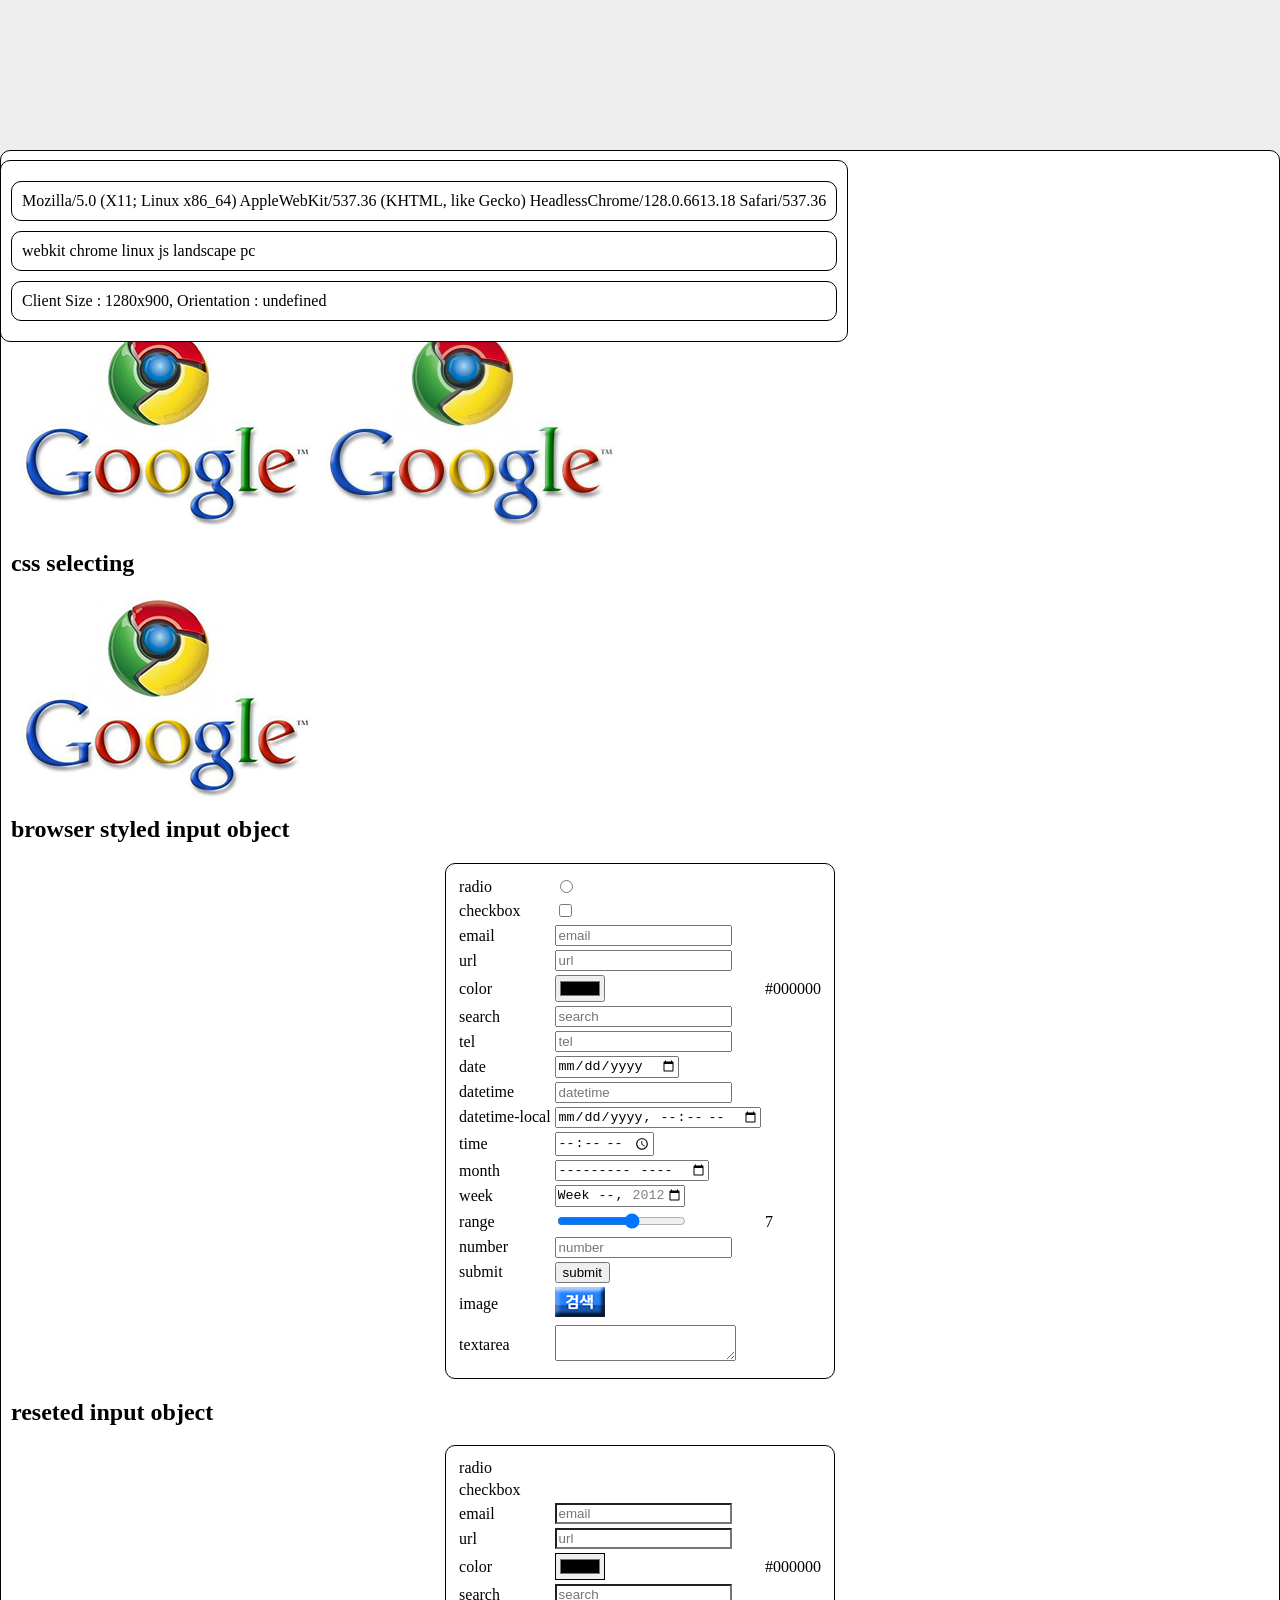
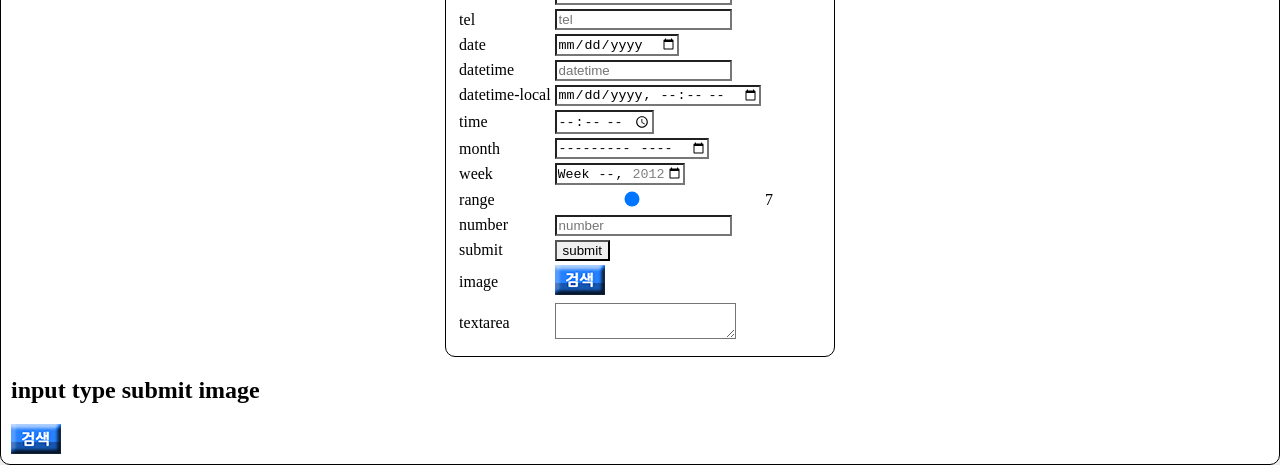
==== css-browser-selector/index.html @ ba181326 "go" ====
<!DOCTYPE html>
<html lang="ko">
<head>
	<meta charset="UTF-8" />
	<meta http-equiv="Content-Type" content="text/html; charset=utf-8" />
	<meta http-equiv="X-UA-Compatible" content="IE=edge" />
	<meta http-equiv="ImageToolbar" content="no" />
	<title>CSS Browser Selector Test</title>
	<meta name="author" content="Song Hyo Jin (shj at xenosi.de)" />
	<meta name="keywords" content="css selecting for different browser" />
	<meta name="copyright" content="MIT" />
	<meta name="viewport" content="width=device-width, initial-scale=1, minimum-scale=1, maximum-scale=1" />
	<script src="//ajax.googleapis.com/ajax/libs/jquery/1.11.2/jquery.min.js"></script>
	<script src="css_browser_selector.min.js"></script>
	<style>
		html, body {
			width: 100%;
			height: 100%;
			margin: 0;
			border: 0;
		}
		body {
			-webkit-text-size-adjust: none;
			-moz-text-size-adjust: none;
			-ms-text-size-adjust: none;
			text-size-adjust: none;
			background: #eeeeee;
		}
		.fixed { position:fixed; }
		#mobileDemo { margin-top:150px; }
		.image {
			width: 300px;
			height: 200px;
			background: url(Google_Chrome.ratio1.jpg);
		}
		.retina .image {
			background: url(Google_Chrome.ratio2.jpg);
			background-size: contain;
		}
		.portrait .landscape {
			display: none;
		}
		.landscape .portrait {
			display: none;
		}
		div, table {
			margin: 10px auto;
			border: 1px solid black;
			border-radius: 10px;
			padding: 10px;
			background: white;
		}
		.cssReset * {
			-webkit-appearance: none;
			-webkit-border-radius: 0;
		}
		.imageButton {
			width:50px;
			height:30px;
			text-indent:-9999px;
			border:0;
			padding:0;
			-webkit-appearance: none;
			-webkit-border-radius: 0;
			background:url(search.jpg);
		}
		.retina .imageButton {
			background:url(search.retina.jpg); background-size: contain;
		}
	</style>
</head>
<body>
<div class="fixed">
	<div id="userAgent"></div>
	<div id="cssStatus"></div>
	<div id="browserStatus"></div>
</div>
<div id="mobileDemo">
	<h1>For mobile</h1>
	<p class="portrait">Portrait</p>
	<p class="landscape">Landscape</p>
	<h2>ratio compare for your eyes</h2>
	<img src="Google_Chrome.ratio1.jpg" alt="origin" width="300" /> <img src="Google_Chrome.ratio2.jpg" alt="retina" width="300" />
	<h2>css selecting</h2>
	<p class="image"></p>
	<h2>browser styled input object</h2>
	<table class="origin">
		<tbody>
		<tr>
			<td>radio</td>
			<td><input type="radio" /></td>
		</tr>
		<tr>
			<td>checkbox</td>
			<td><input type="checkbox" /></td>
		</tr>
		<tr>
			<td>email</td>
			<td><input type="email" placeholder="email" /></td>
		</tr>
		<tr>
			<td>url</td>
			<td><input type="url" placeholder="url" /></td>
		</tr>
		<tr>
			<td>color</td>
			<td><input type="color" placeholder="color" class="showResult" /></td>
			<td></td>
		</tr>
		<tr>
			<td>search</td>
			<td><input type="search" placeholder="search" /></td>
		</tr>
		<tr>
			<td>tel</td>
			<td><input type="tel" placeholder="tel" /></td>
		</tr>
		<tr>
			<td>date</td>
			<td><input type="date" placeholder="date" class="showResult" /></td>
			<td></td>
		</tr>
		<tr>
			<td>datetime</td>
			<td><input type="datetime" placeholder="datetime" class="showResult" /></td>
			<td></td>
		</tr>
		<tr>
			<td>datetime-local</td>
			<td><input type="datetime-local" placeholder="datetime-local" class="showResult" /></td>
			<td></td>
		</tr>
		<tr>
			<td>time</td>
			<td><input type="time" placeholder="time" class="showResult" /></td>
			<td></td>
		</tr>
		<tr>
			<td>month</td>
			<td><input type="month" placeholder="month" class="showResult" /></td>
			<td></td>
		</tr>
		<tr>
			<td>week</td>
			<td><input type="week" placeholder="week" min="2012-W20" max="2012-W30" class="showResult" /></td>
			<td></td>
		</tr>
		<tr>
			<td>range</td>
			<td><input type="range" placeholder="range" min="1" max="11" step="2" class="showResult" /></td>
			<td></td>
		</tr>
		<tr>
			<td>number</td>
			<td><input type="number" placeholder="number" /></td>
		</tr>
		<tr>
			<td>submit</td>
			<td><input type="submit" value="submit" /></td>
		</tr>
		<tr>
			<td>image</td>
			<td><input type="image" src="search.jpg" /></td>
		</tr>
		<tr>
			<td>textarea</td>
			<td><textarea></textarea></td>
		</tr>
		</tbody>
	</table>
	<h2>reseted input object</h2>
	<table class="cssReset">
		<tbody>
		<tr>
			<td>radio</td>
			<td><input type="radio" /></td>
		</tr>
		<tr>
			<td>checkbox</td>
			<td><input type="checkbox" /></td>
		</tr>
		<tr>
			<td>email</td>
			<td><input type="email" placeholder="email" /></td>
		</tr>
		<tr>
			<td>url</td>
			<td><input type="url" placeholder="url" /></td>
		</tr>
		<tr>
			<td>color</td>
			<td><input type="color" placeholder="color" class="showResult" /></td>
			<td></td>
		</tr>
		<tr>
			<td>search</td>
			<td><input type="search" placeholder="search" /></td>
		</tr>
		<tr>
			<td>tel</td>
			<td><input type="tel" placeholder="tel" /></td>
		</tr>
		<tr>
			<td>date</td>
			<td><input type="date" placeholder="date" class="showResult" /></td>
			<td></td>
		</tr>
		<tr>
			<td>datetime</td>
			<td><input type="datetime" placeholder="datetime" class="showResult" /></td>
			<td></td>
		</tr>
		<tr>
			<td>datetime-local</td>
			<td><input type="datetime-local" placeholder="datetime-local" class="showResult" /></td>
			<td></td>
		</tr>
		<tr>
			<td>time</td>
			<td><input type="time" placeholder="time" class="showResult" /></td>
			<td></td>
		</tr>
		<tr>
			<td>month</td>
			<td><input type="month" placeholder="month" class="showResult" /></td>
			<td></td>
		</tr>
		<tr>
			<td>week</td>
			<td><input type="week" placeholder="week" min="2012-W20" max="2012-W30" class="showResult" /></td>
			<td></td>
		</tr>
		<tr>
			<td>range</td>
			<td><input type="range" placeholder="range" min="1" max="11" step="2" class="showResult" /></td>
			<td></td>
		</tr>
		<tr>
			<td>number</td>
			<td><input type="number" placeholder="number" /></td>
		</tr>
		<tr>
			<td>submit</td>
			<td><input type="submit" value="submit" /></td>
		</tr>
		<tr>
			<td>image</td>
			<td><input type="image" src="search.jpg" /></td>
		</tr>
		<tr>
			<td>textarea</td>
			<td><textarea></textarea></td>
		</tr>
		</tbody>
	</table>
	<h2>input type submit image</h2>
	<input type="submit" class="imageButton" value="submit" />
</div>
<script>
	(function(w, d, $, html) {
		function showInfo() {
			$('#cssStatus').html(html.className);
			$('#browserStatus').html('Client Size : ' + html.clientWidth + 'x' + html.clientHeight + ', Orientation : ' + window.orientation);
		}
		$(function() {
			$('#userAgent').html(navigator.userAgent);
			showInfo();
			$(d.body).bind('orientationchange', showInfo);
			$(w).bind('resize', showInfo);

			$('.showResult').on('click change keyup', function() {
				$(this.parentNode).next().text(this.value);
			}).trigger('change');
		});
	})(window, document, jQuery, document.documentElement);
</script>
</body>
</html>
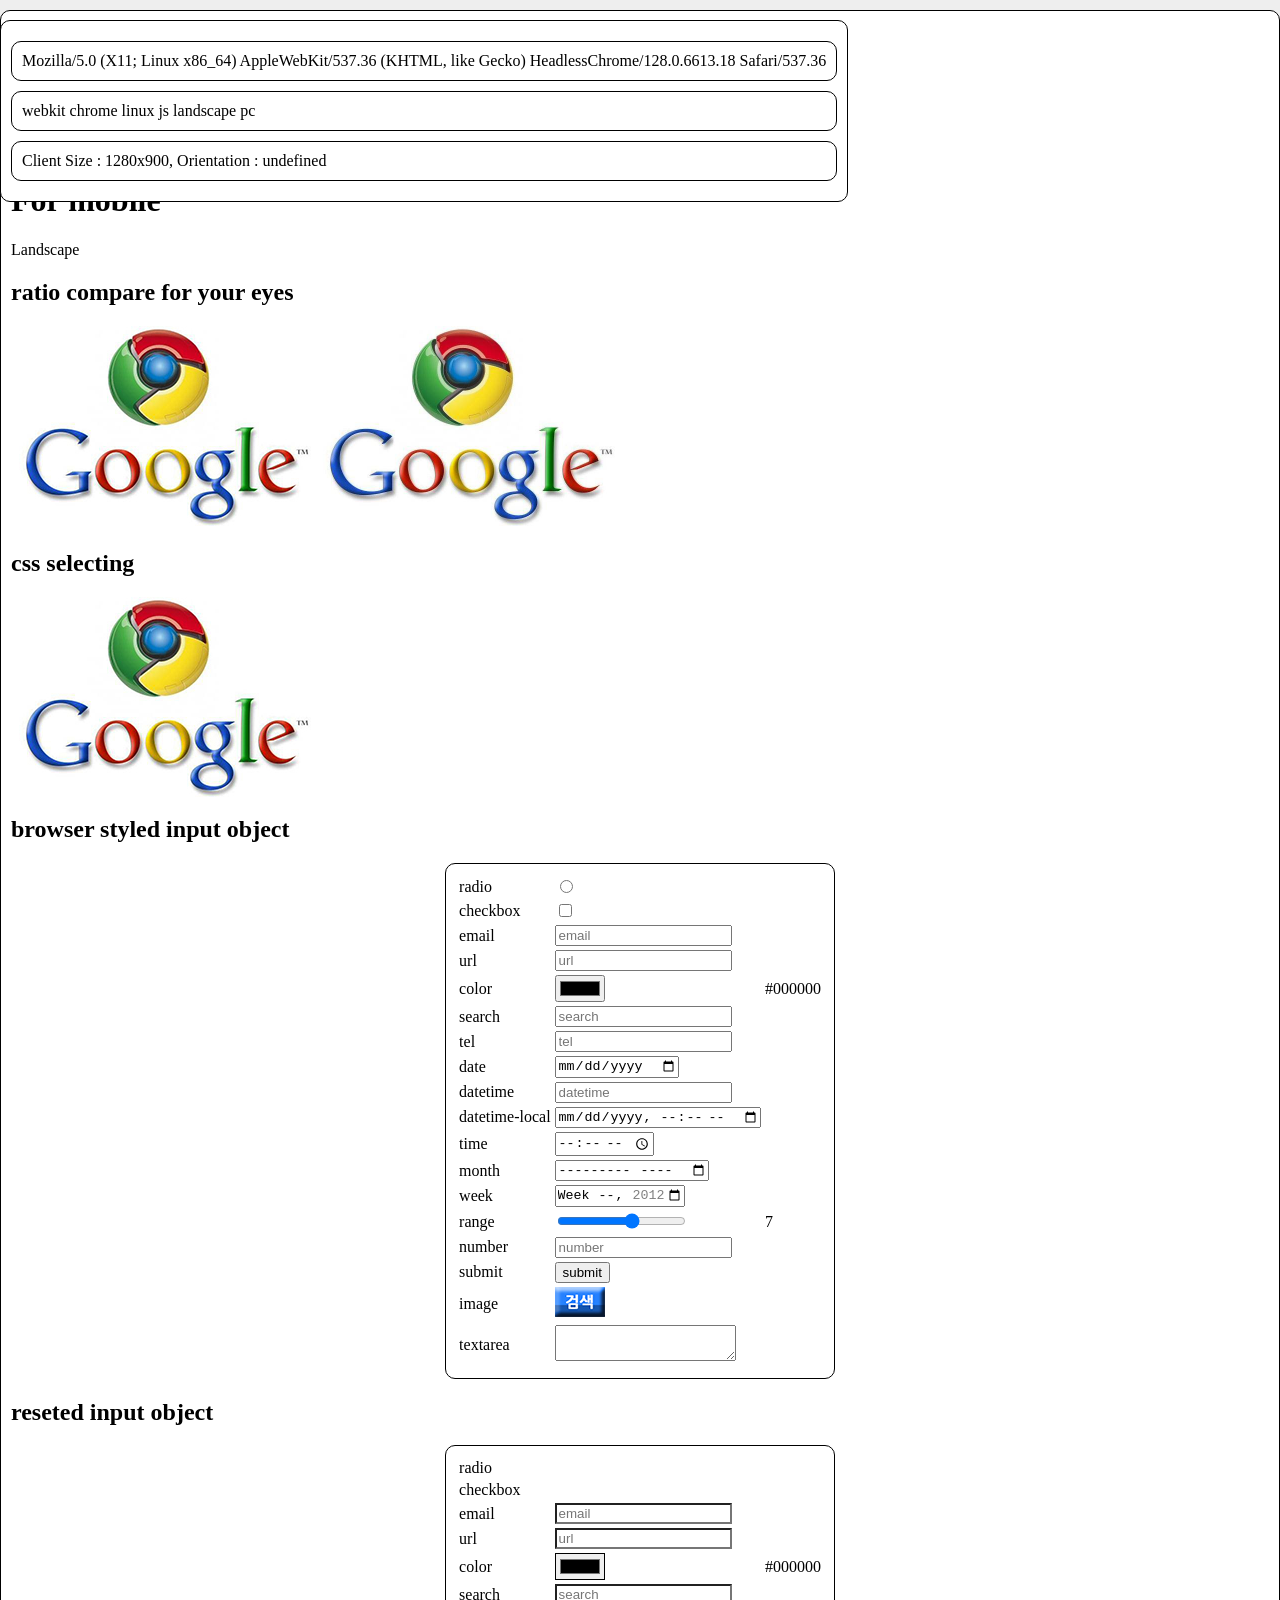
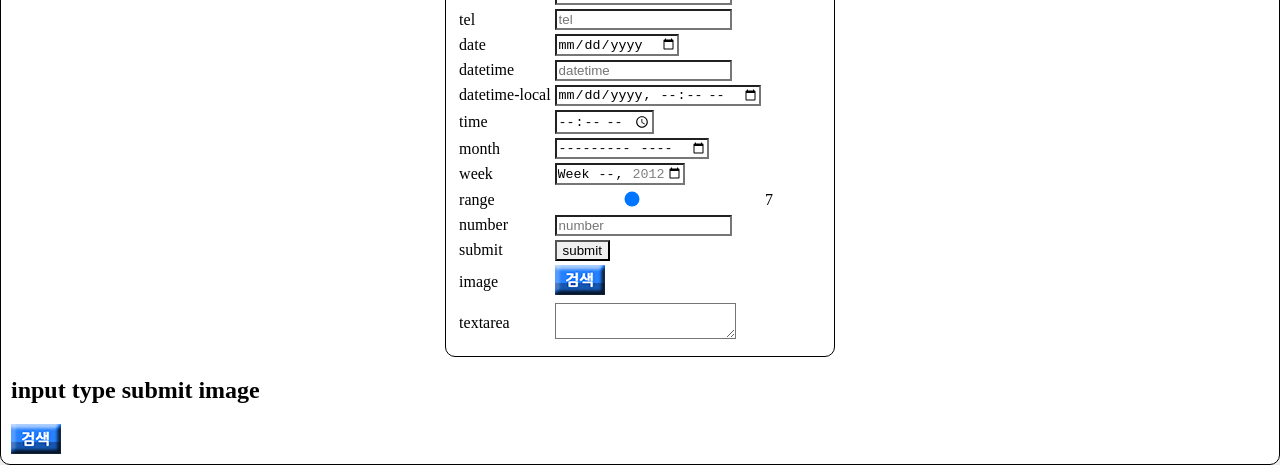
==== commit 6491d89b: "go" ====
--- a/css-browser-selector/index.html
+++ b/css-browser-selector/index.html
@@ -27,7 +27,7 @@
 			background: #eeeeee;
 		}
 		.fixed { position:fixed; }
-		#mobileDemo { margin-top:150px; }
+		#mobileDemo { padding-top:150px; }
 		.image {
 			width: 300px;
 			height: 200px;
@@ -264,9 +264,7 @@
 		}
 		$(function() {
 			$('#userAgent').html(navigator.userAgent);
-			showInfo();
-			$(d.body).bind('orientationchange', showInfo);
-			$(w).bind('resize', showInfo);
+			setInterval(showInfo, 500);
 
 			$('.showResult').on('click change keyup', function() {
 				$(this.parentNode).next().text(this.value);
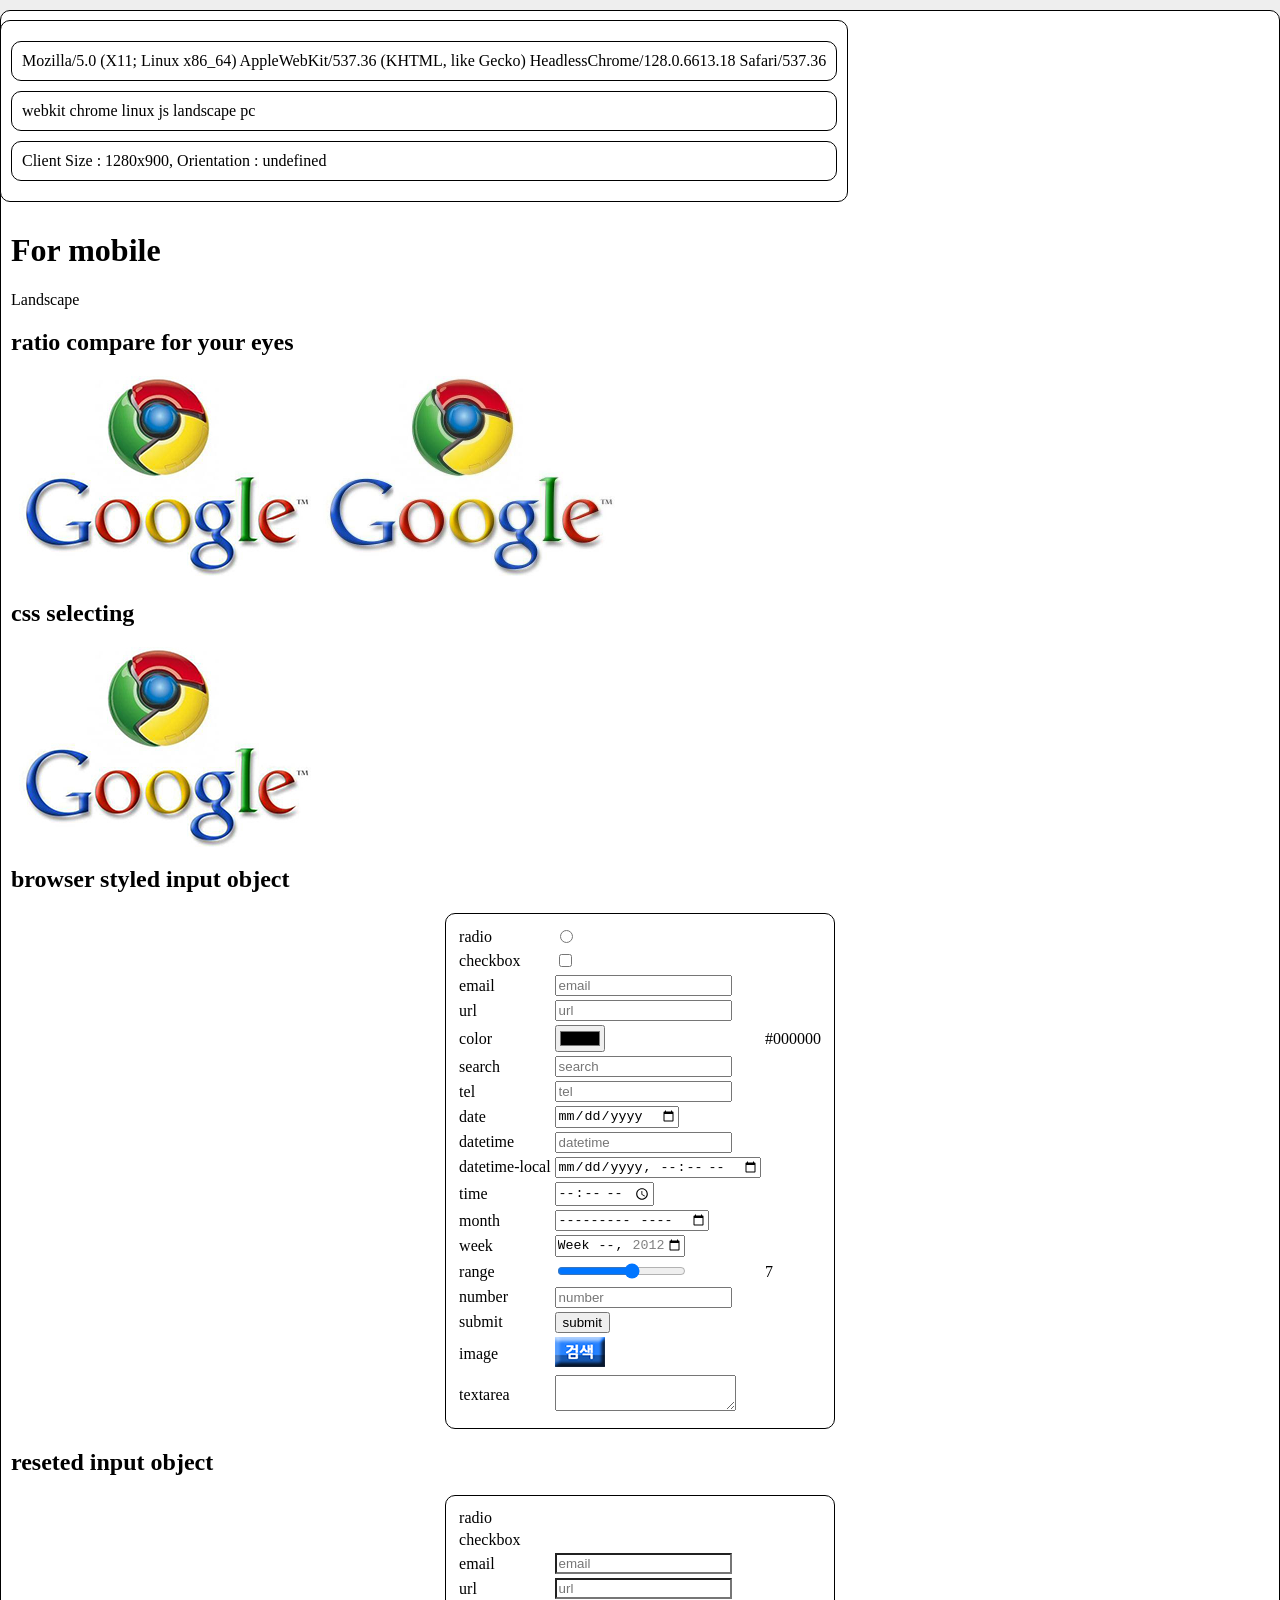
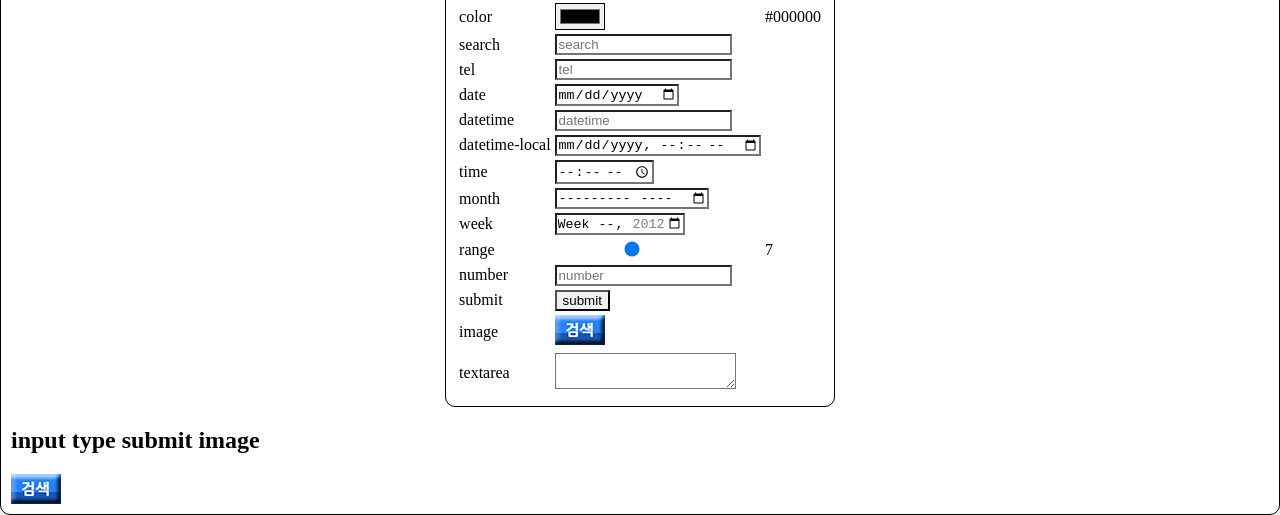
==== commit 7911e0b9: "go" ====
--- a/css-browser-selector/index.html
+++ b/css-browser-selector/index.html
@@ -27,7 +27,7 @@
 			background: #eeeeee;
 		}
 		.fixed { position:fixed; }
-		#mobileDemo { padding-top:150px; }
+		#mobileDemo { padding-top:200px; }
 		.image {
 			width: 300px;
 			height: 200px;
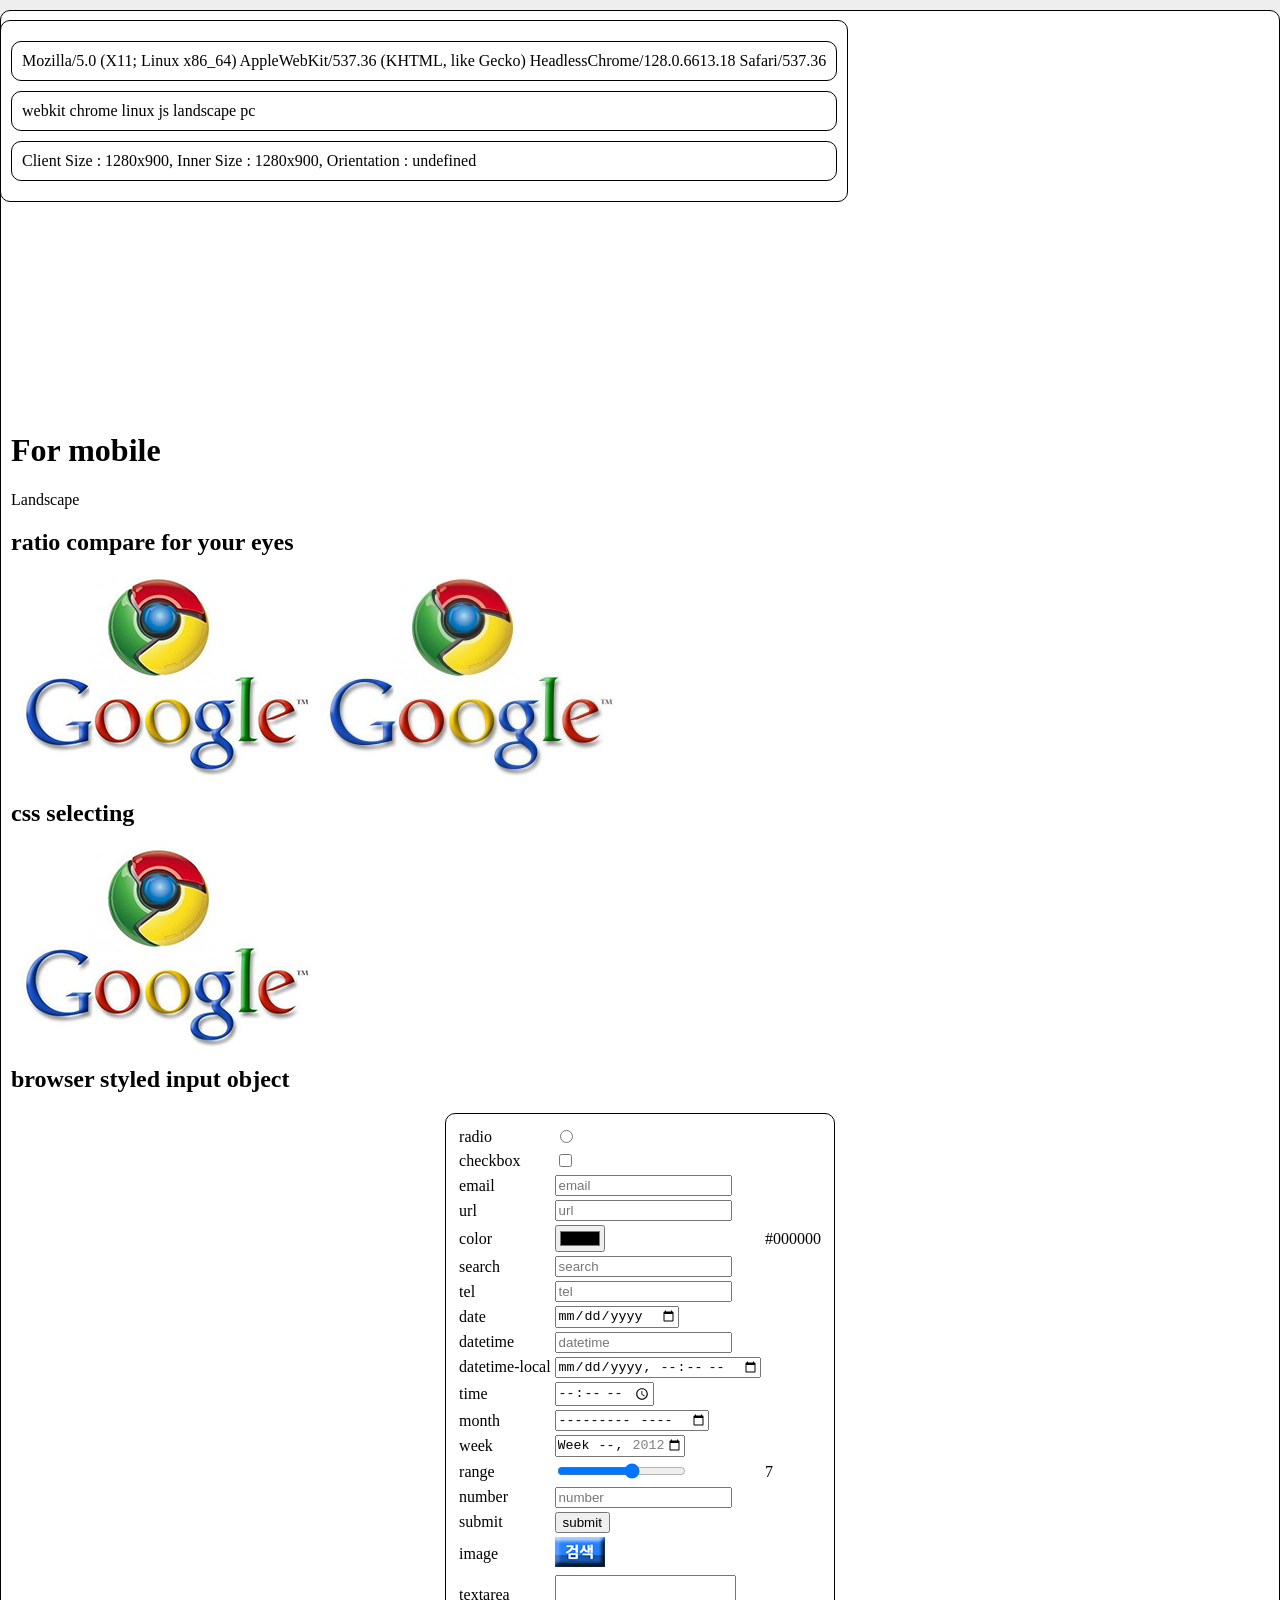
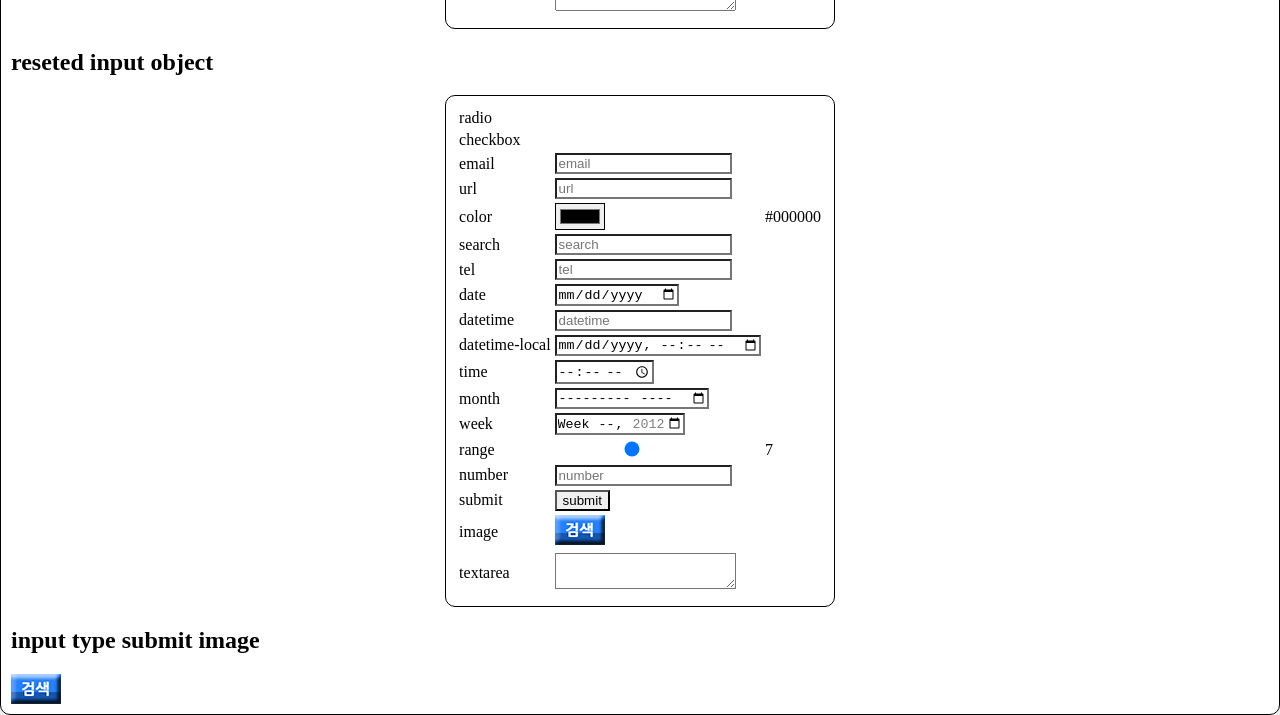
==== commit 7759a23e: "go" ====
--- a/css-browser-selector/index.html
+++ b/css-browser-selector/index.html
@@ -27,7 +27,7 @@
 			background: #eeeeee;
 		}
 		.fixed { position:fixed; }
-		#mobileDemo { padding-top:200px; }
+		#mobileDemo { padding-top:400px; }
 		.image {
 			width: 300px;
 			height: 200px;
@@ -260,7 +260,7 @@
 	(function(w, d, $, html) {
 		function showInfo() {
 			$('#cssStatus').html(html.className);
-			$('#browserStatus').html('Client Size : ' + html.clientWidth + 'x' + html.clientHeight + ', Orientation : ' + window.orientation);
+			$('#browserStatus').html('Client Size : ' + html.clientWidth + 'x' + html.clientHeight + ', Inner Size : ' + w.innerWidth + 'x' + w.innerHeight + ', Orientation : ' + window.orientation);
 		}
 		$(function() {
 			$('#userAgent').html(navigator.userAgent);
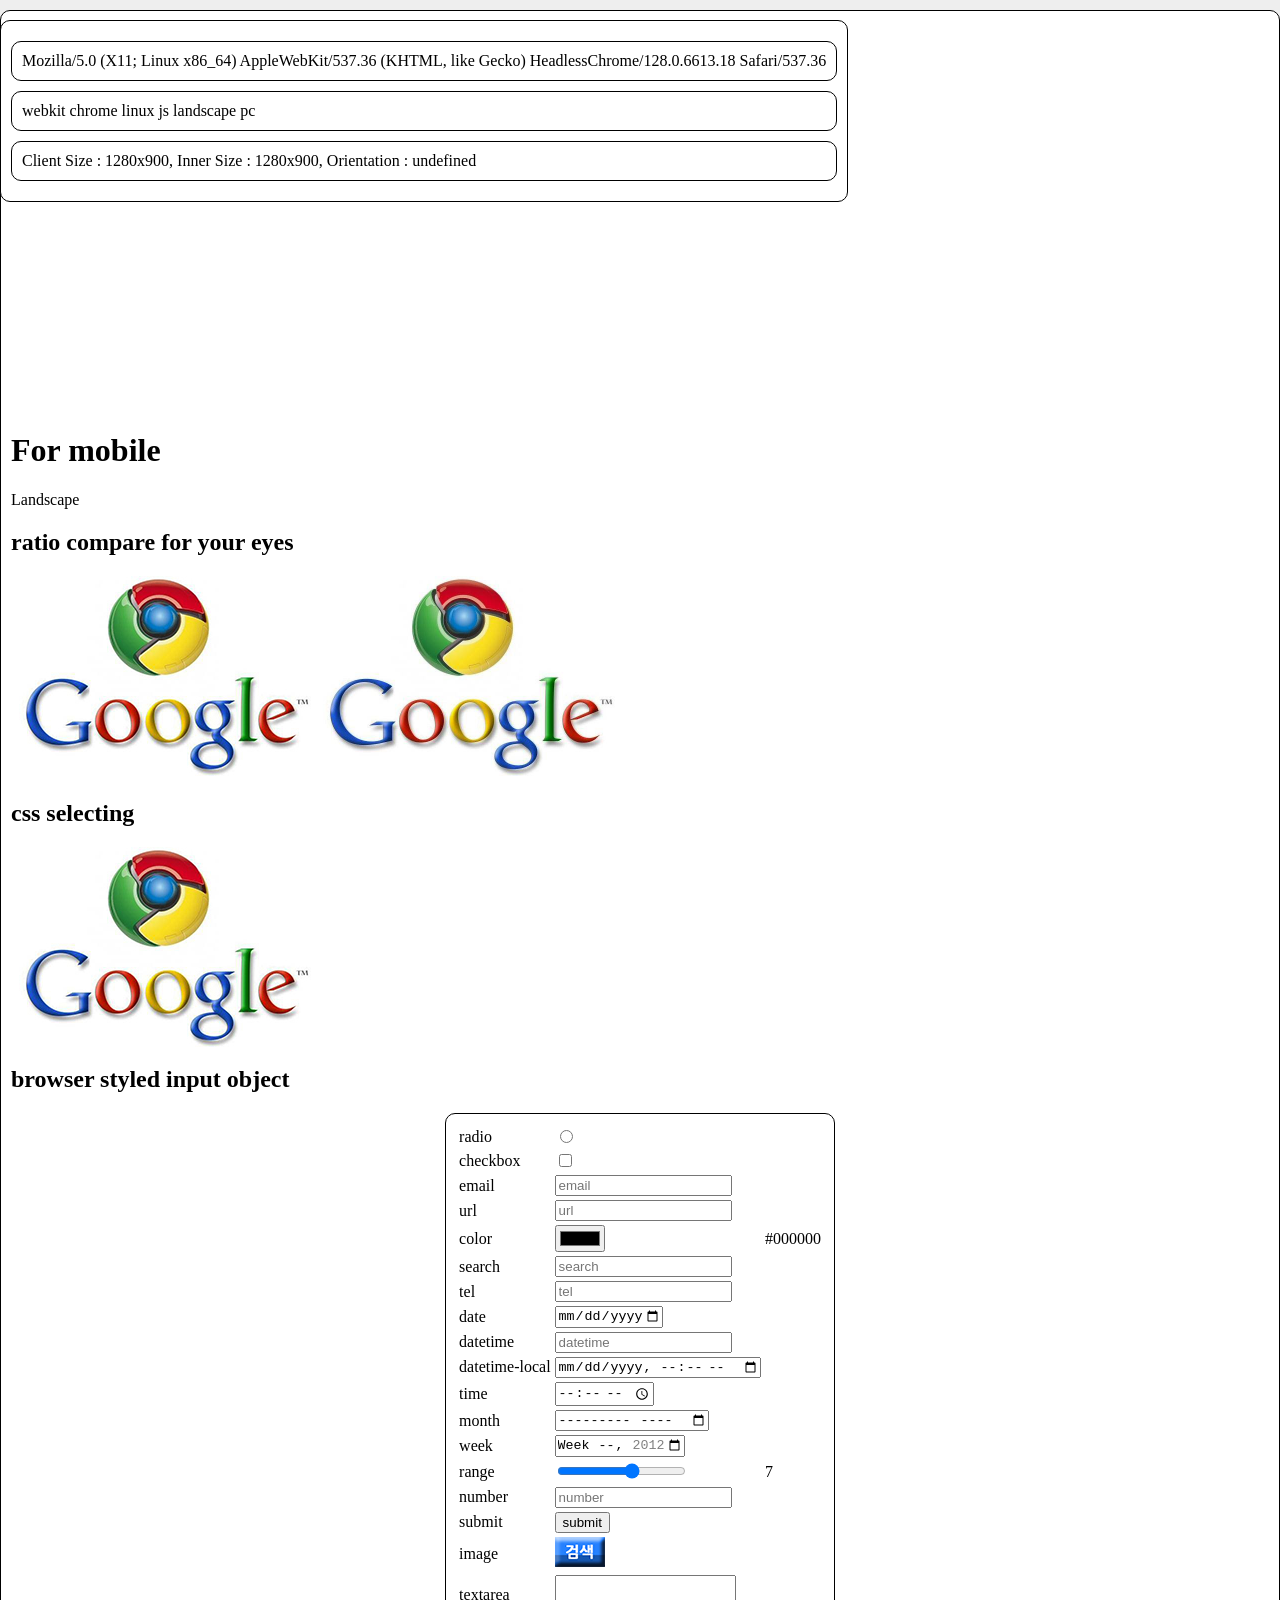
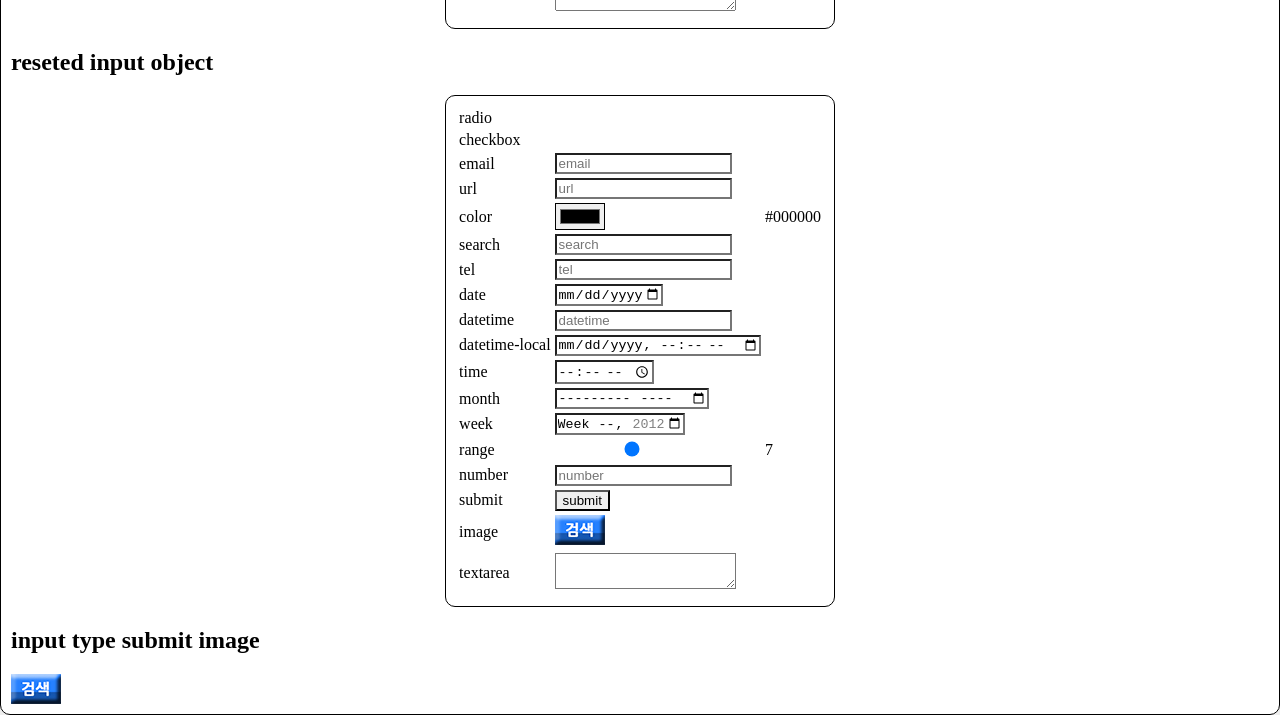
==== commit 4555cf92: "go" ====
--- a/css-browser-selector/index.html
+++ b/css-browser-selector/index.html
@@ -117,7 +117,7 @@
 		</tr>
 		<tr>
 			<td>date</td>
-			<td><input type="date" placeholder="date" class="showResult" /></td>
+			<td><input type="date" placeholder="date" class="showResult" min="2000-01-01" max="2025-01-01" /></td>
 			<td></td>
 		</tr>
 		<tr>
@@ -202,7 +202,7 @@
 		</tr>
 		<tr>
 			<td>date</td>
-			<td><input type="date" placeholder="date" class="showResult" /></td>
+			<td><input type="date" placeholder="date" class="showResult" min="2000-01-01" max="2025-01-01" /></td>
 			<td></td>
 		</tr>
 		<tr>
